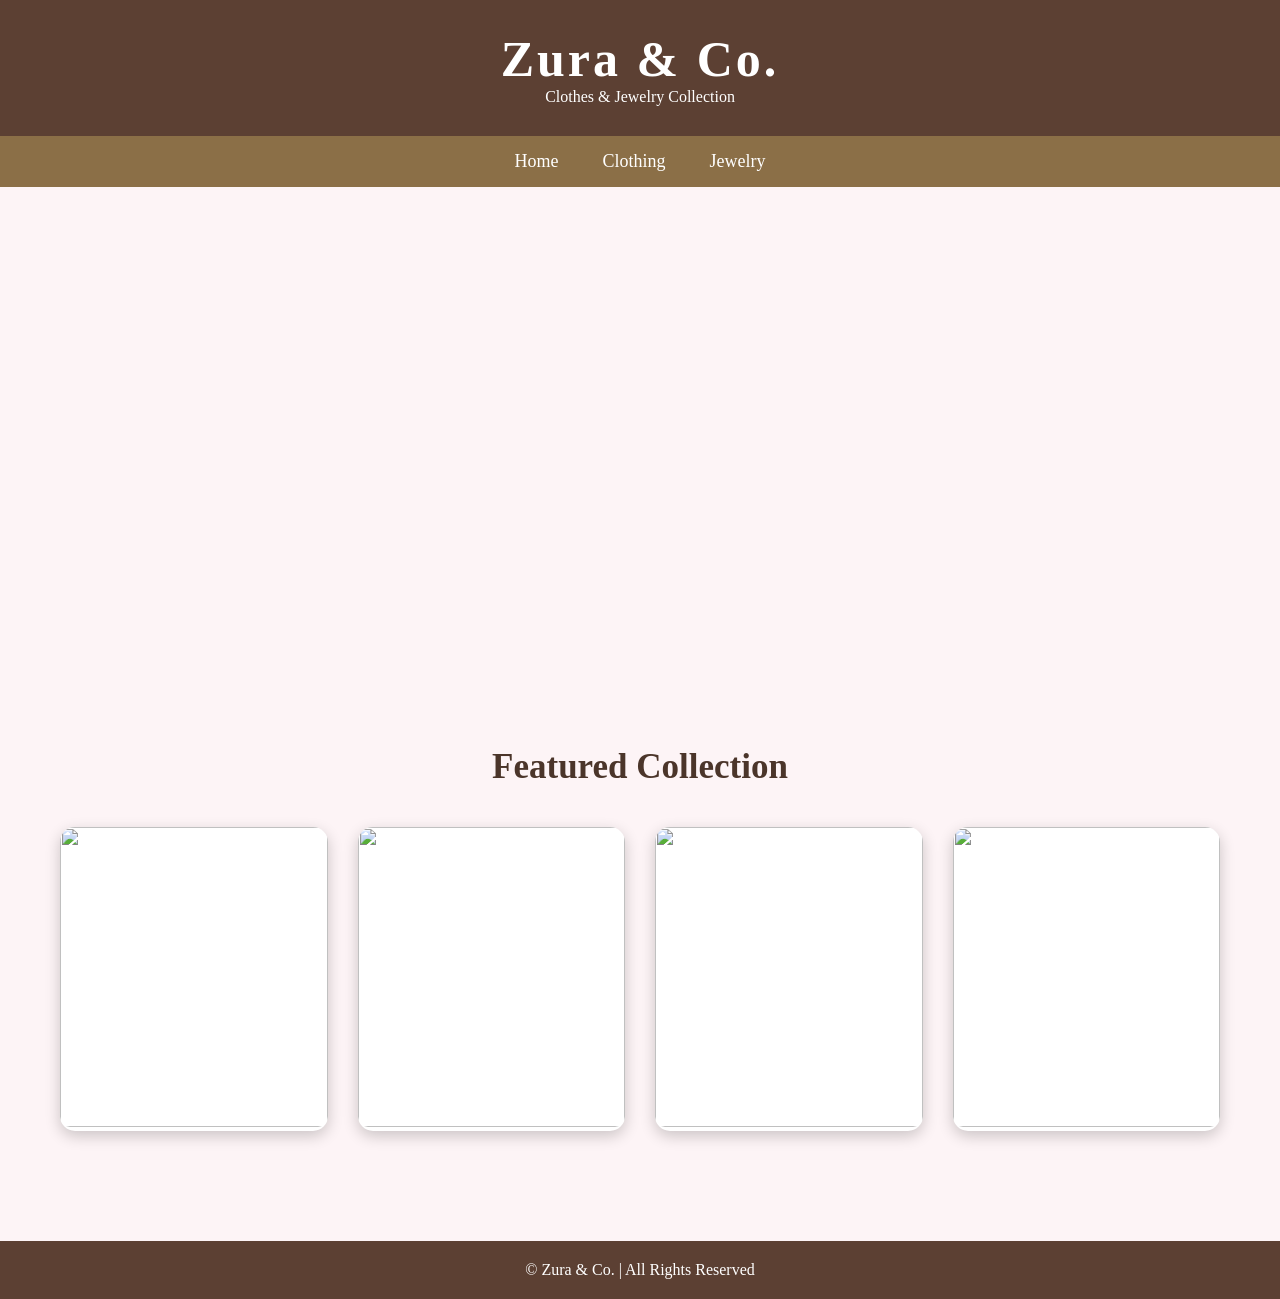
==== index.html @ bccbe3ba "Rename home.html to index.html" ====
<!DOCTYPE html>
<html lang="en">
<head>
    <meta charset="UTF-8">
    <meta name="viewport" content="width=device-width, initial-scale=1.0">
    <title>Zura & Co.</title>
    <link rel="stylesheet" href="style.css">
</head>
<body>

<header>
    <h1>Zura & Co.</h1>
    <p>Clothes & Jewelry Collection</p>
</header>

<nav>
    <a href="home.html">Home</a>
    <a href="clothing.html">Clothing</a>
    <a href="jewelry.html">Jewelry</a>
</nav>
<section class="hero">
    
</section>

<section class="products">
    <h2>Featured Collection</h2>

    <div class="product-grid">

        <div class="card">
            <img src="images/image1.jpg.avif" alt="">
        </div>

        <div class="card">
            <img src="images/image2.jpg.jfif" alt="">
        </div>

        <div class="card">
            <img src="images/image3.jpg" alt="">
        </div>

        <div class="card">
            <img src="images/image4.jpg" alt="">
        </div>

    </div>
</section>

<footer>
    <p>© Zura & Co. | All Rights Reserved</p>
</footer>

<script src="script.js"></script>
</body>
</html>
---- style.css ----
*{
    margin:0;
    padding:0;
    box-sizing:border-box;
}

body{
    font-family: Georgia, serif;
    background:#f7f0e4;
    color:#4b352a;
}

header{
    background:#5c4033;
    color:white;
    text-align:center;
    padding:30px;
}

header h1{
    font-size:50px;
    letter-spacing:3px;
}

nav{
    background:#8b6f47;
    text-align:center;
    padding:15px;
}

nav a{
    color:white;
    text-decoration:none;
    margin:20px;
    font-size:18px;
}

nav a:hover{
    color:#f7e7ce;
}

.hero{
    background:url('https://images.unsplash.com/photo-1496747611176-843222e1e57c');
    background-size:cover;
    background-position:center;
    height:500px;
    display:flex;
    justify-content:center;
    align-items:center;
}

.hero-text{
    background:rgba(0,0,0,0.5);
    color:white;
    padding:40px;
    text-align:center;
    border-radius:10px;
}

.hero button{
    margin-top:20px;
    padding:12px 30px;
    background:#c19a6b;
    color:white;
    border:none;
    cursor:pointer;
}

.products{
    padding:60px;
    text-align:center;
}

.products h2{
    margin-bottom:40px;
    font-size:35px;
}

.product-grid{
    display:grid;
    grid-template-columns:repeat(auto-fit,minmax(250px,1fr));
    gap:30px;
}

.card{
    background:white;
    border-radius:15px;
    overflow:hidden;
    box-shadow:0 5px 15px rgba(0,0,0,0.2);
    transition:0.4s;
}

.card:hover{
    transform:translateY(-10px);
}

.card img{
    width:100%;
    height:300px;
    object-fit:cover;
}

.card h3{
    margin:20px 0 10px;
}

.card p{
    padding-bottom:20px;
    color:#8b6f47;
    font-size:20px;
}

footer{
    background:#5c4033;
    color:white;
    text-align:center;
    padding:20px;
    margin-top:50px;
}

.buttons{
    margin-top:30px;
}

.btn{
    display:inline-block;
    background:#8b6f47;
    color:white;
    padding:15px 30px;
    text-decoration:none;
    margin:10px;
    border-radius:5px;
    font-size:18px;
}

.btn:hover{
    background:#5c4033;
}
.buttons{
    margin-top:30px;
}

.btn{
    display:inline-block;
    background:#8b6f47;
    color:white;
    padding:15px 30px;
    text-decoration:none;
    margin:10px;
    border-radius:5px;
    font-size:18px;
}

.btn:hover{
    background:#5c4033;
}
.card video {
    width: 100%;
    height: 300px;
    object-fit: cover;
}
body{
    background:#fdf4f6;
    font-family:Georgia, serif;
    color:#4b352a;
}
.product-page{
    display:flex;
    gap:40px;
    max-width:1000px;
    margin:20px auto;
    padding:20px;
    background:#fff;
    border-radius:20px;
    box-shadow:0 10px 30px rgba(0,0,0,.08);
}
.left-side{
    flex:1;
}

.right-side{
    flex:1;
    display:flex;
    flex-direction:column;
}
.right-side h1{
    margin-bottom:10px;
}

.right-side h2{
    margin-bottom:25px;
    color:#b76e79;
}
.right-side h3{
    margin-top:20px;
    margin-bottom:10px;
}


.product-page video{
    width:100%;
    border-radius:10px;
    height:400px;
    object-fit:cover;
}

#productPrice{
    font-size:34px;
    color:#b76e79;
    margin-bottom:25px;
}
#productDesc{
    margin-bottom:30px;
    line-height:1.5;
}


#whatsappBtn{
    display: flex;
    justify-content: center;
    align-items: center;

    width: 250px;
    max-width: 320px;
    height: 55px;

    margin-top: 10px;
    background: #25D366;
    color: white;
    text-decoration: none;
    border-radius: 8px;
    font-size: 18px;
    font-weight: bold;

    transition: 0.3s;
}

#whatsappBtn:hover{
    background: #1EBE5D;
}
.card img{
    width:100%;
    height:300px;
    object-fit:cover;
    border-radius:10px;
}
#mediaContainer{
    width:100%;
    max-width:400px;
    margin:auto;
}

#productImage,
#productVideo{
    width:95%;
    height:450px;
    border-radius:15px;
    background:#f8f8f8;
    object-fit:cover;
}
.gallery-thumbnails{
    display:flex;
    gap:12px;
    margin-top:16px;
    overflow-x:auto;
    padding:2px;
}
.gallery-thumb{
    position:relative;
    flex:5 0 82px;
    height:100px;
    padding:0;
    border:2px solid transparent;
    border-radius:10px;
    overflow:hidden;
    background:#f7e9ed;
    cursor:pointer;
    transition:transform .2s, border-color .2s;
}
.gallery-thumb:hover,
.gallery-thumb.active{
    border-color:#b76e79;
    transform:translateY(-2px);
}
.gallery-thumb img,
.gallery-thumb video{
    width:100%;
    height:100%;
    object-fit:cover;
    display:block;
}
.video-badge{
    position:absolute;
    right:5px;
    bottom:5px;
    padding:3px 5px;
    border-radius:4px;
    background:rgba(75,53,42,.8);
    color:#fff;
    font:11px Arial, sans-serif;
}
#productName{
    font-size:30px;
    margin-bottom:10px;
    font-weight:bold;
}
.details{
    margin-bottom:25px;
}

.details li{
    margin-right:12px 0;
    font-size:18px;
}
.sizes{
    margin-bottom:25px;
}


.size-btn{
    width:60px;
    height:60px;
    border:1px solid #ccc;
    background:white;
    border-radius:10px;
    cursor:pointer;
    font-size:18px;
    transition:.3s;
}

.size-btn:hover{
    background:#b76e79;
    color:white;
}

.size-btn.active{
    background:#b76e79;
    color:white;
    border-color:#b76e79;
}

.out-of-stock{
    background:#eee;
    color:#999;
    cursor:not-allowed;
    text-decoration:line-through;
}
@media (max-width: 760px){
    .product-page{flex-direction:column;gap:25px;margin:20px 15px;padding:25px;}
    #productImage, #productVideo, .product-page video{height:360px;}
    #whatsappBtn{width:100%;}
}
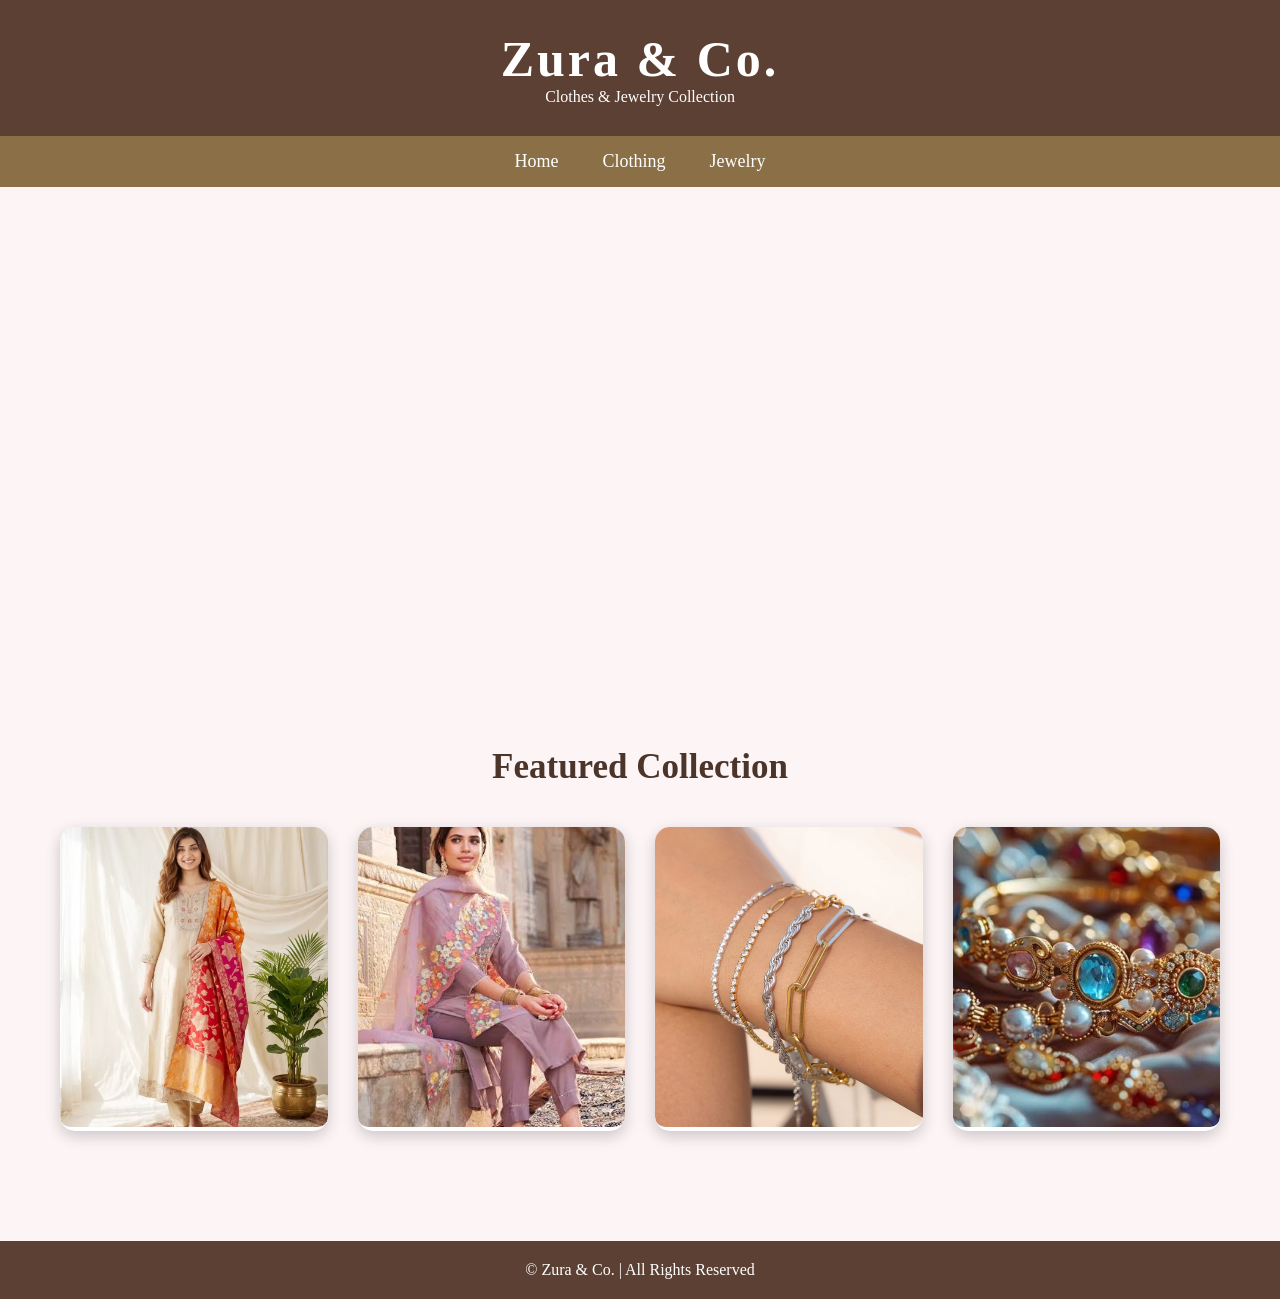
==== commit 0d46c24e: "Fix HTML formatting and update image paths" ====
--- a/index.html
+++ b/index.html
@@ -28,19 +28,19 @@
     <div class="product-grid">
 
         <div class="card">
-            <img src="images/image1.jpg.avif" alt="">
+            <img src="image1.jpg.avif" alt="">
         </div>
 
         <div class="card">
-            <img src="images/image2.jpg.jfif" alt="">
+            <img src="image2.jpg.jfif" alt="">
         </div>
 
         <div class="card">
-            <img src="images/image3.jpg" alt="">
+            <img src="image3.jpg" alt="">
         </div>
 
         <div class="card">
-            <img src="images/image4.jpg" alt="">
+            <img src="image4.jpg" alt="">
         </div>
 
     </div>
